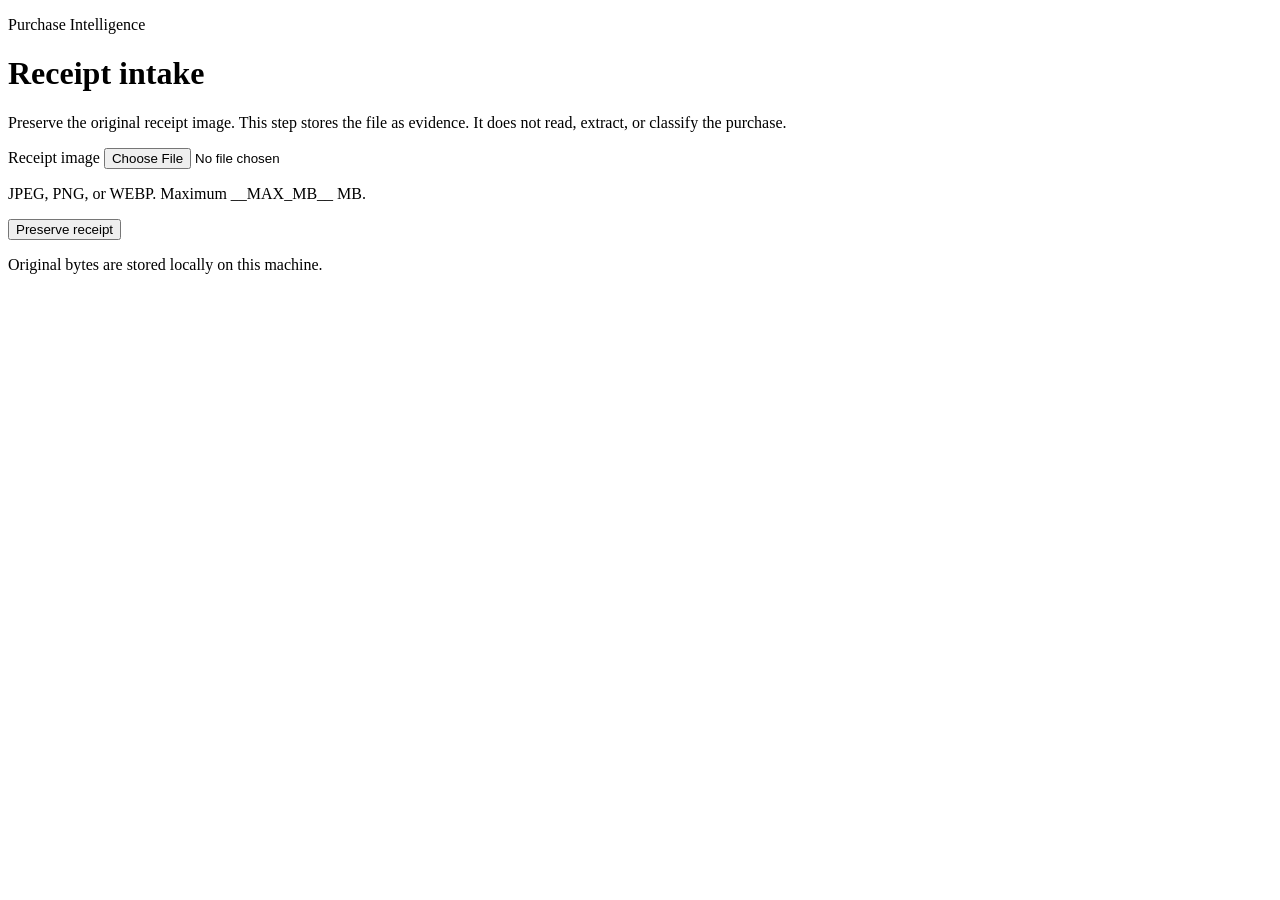
==== app/static/index.html @ 57f8f8e4 "Preserve original receipt evidence at intake. ACI-001 accepts a receipt image, rejects invalid files" ====
<!DOCTYPE html>
<html lang="en">
  <head>
    <meta charset="utf-8">
    <meta name="viewport" content="width=device-width, initial-scale=1">
    <meta name="robots" content="noindex, nofollow">
    <title>Purchase Intelligence — Receipt intake</title>
    <link rel="stylesheet" href="/static/styles.css">
  </head>
  <body>
    <main class="wrap">
      <p class="eyebrow">Purchase Intelligence</p>
      <h1>Receipt intake</h1>
      <p class="lede">
        Preserve the original receipt image. This step stores the file as evidence.
        It does not read, extract, or classify the purchase.
      </p>

      <form id="intake-form" class="panel" action="/api/receipts" method="post" enctype="multipart/form-data">
        <label for="receipt-file">Receipt image</label>
        <input
          id="receipt-file"
          name="file"
          type="file"
          accept="image/jpeg,image/png,image/webp,.jpg,.jpeg,.png,.webp"
          aria-describedby="file-hint"
        >
        <p id="file-hint" class="hint">JPEG, PNG, or WEBP. Maximum __MAX_MB__ MB.</p>
        <button id="submit-button" type="submit">Preserve receipt</button>
        <div id="result" class="result" role="status" aria-live="polite"></div>
      </form>

      <p class="footnote">Original bytes are stored locally on this machine.</p>
    </main>
    <script src="/static/app.js"></script>
  </body>
</html>
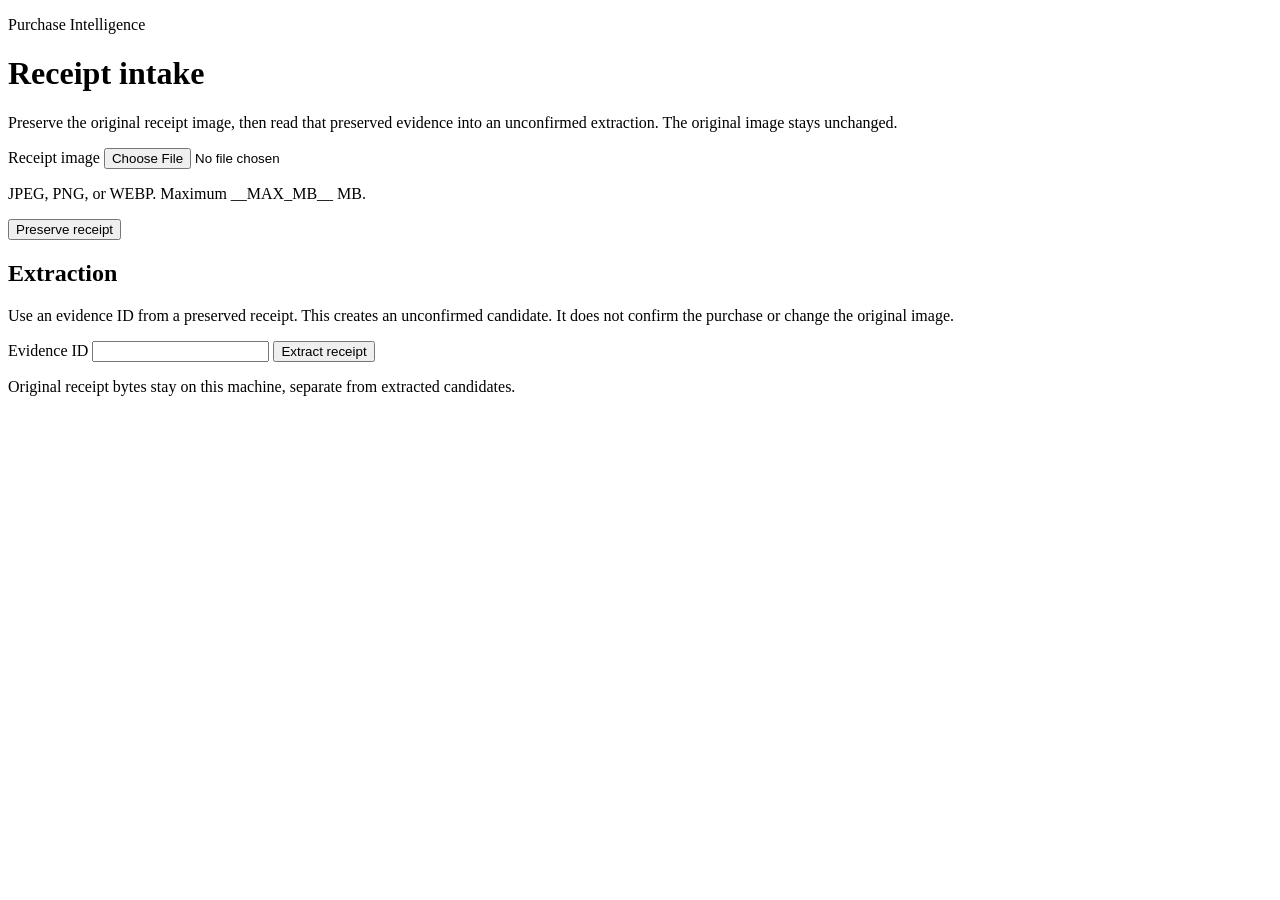
==== commit 42d3b9cd: "Add unconfirmed receipt extraction from preserved evidence. ACI-002 reads an existing evidence id wi" ====
--- a/app/static/index.html
+++ b/app/static/index.html
@@ -12,8 +12,8 @@
       <p class="eyebrow">Purchase Intelligence</p>
       <h1>Receipt intake</h1>
       <p class="lede">
-        Preserve the original receipt image. This step stores the file as evidence.
-        It does not read, extract, or classify the purchase.
+        Preserve the original receipt image, then read that preserved evidence into an
+        unconfirmed extraction. The original image stays unchanged.
       </p>
 
       <form id="intake-form" class="panel" action="/api/receipts" method="post" enctype="multipart/form-data">
@@ -30,7 +30,21 @@
         <div id="result" class="result" role="status" aria-live="polite"></div>
       </form>
 
-      <p class="footnote">Original bytes are stored locally on this machine.</p>
+      <section class="panel extract-panel">
+        <h2>Extraction</h2>
+        <p class="hint">
+          Use an evidence ID from a preserved receipt. This creates an unconfirmed candidate.
+          It does not confirm the purchase or change the original image.
+        </p>
+        <form id="extract-form">
+          <label for="evidence-id">Evidence ID</label>
+          <input id="evidence-id" name="evidence_id" type="text" autocomplete="off" spellcheck="false" maxlength="80">
+          <button id="extract-button" type="submit">Extract receipt</button>
+          <div id="extraction-result" class="result" role="status" aria-live="polite"></div>
+        </form>
+      </section>
+
+      <p class="footnote">Original receipt bytes stay on this machine, separate from extracted candidates.</p>
     </main>
     <script src="/static/app.js"></script>
   </body>
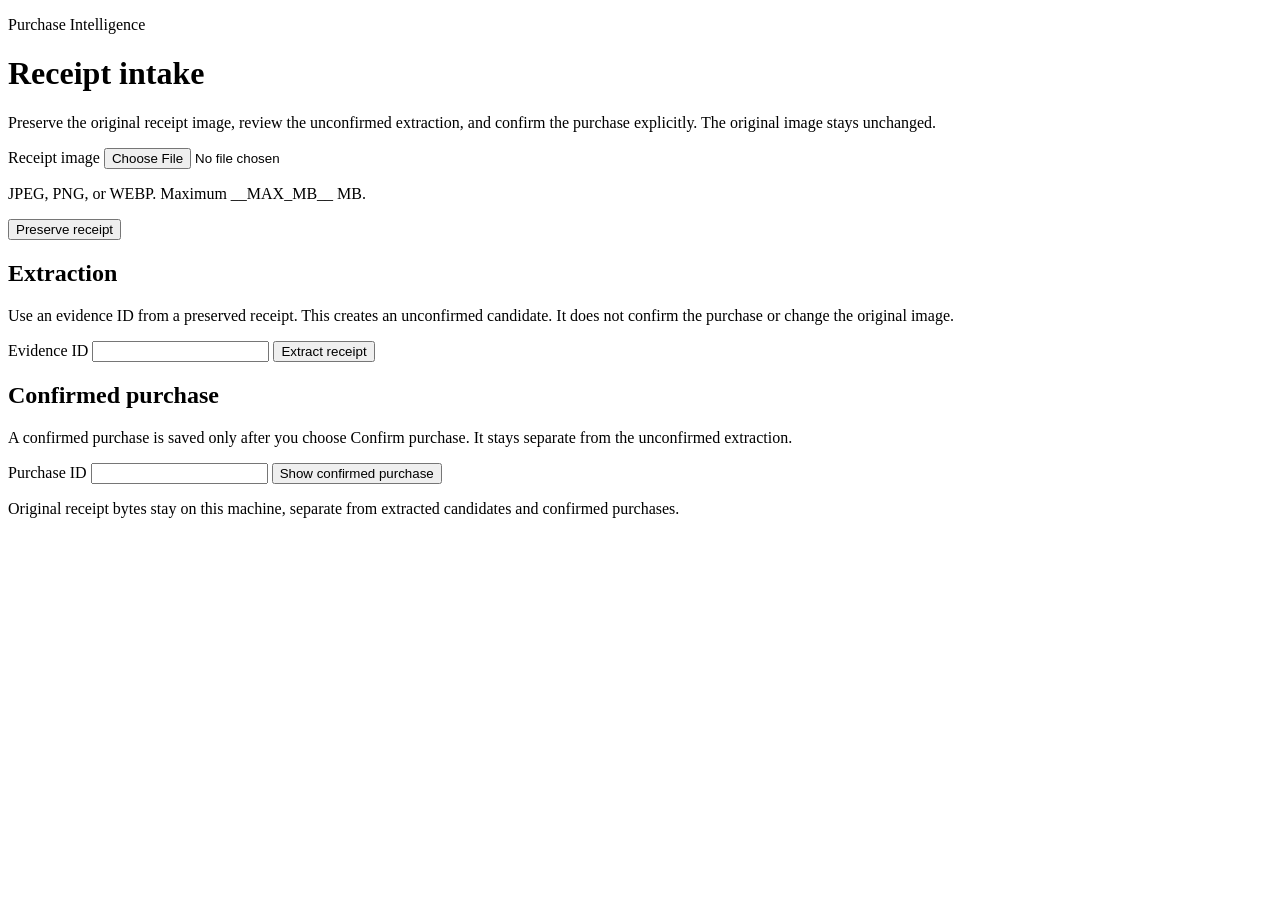
==== commit 5d012d12: "Confirm a reviewed extraction only by explicit user action. The original receipt and the raw extract" ====
--- a/app/static/index.html
+++ b/app/static/index.html
@@ -12,8 +12,8 @@
       <p class="eyebrow">Purchase Intelligence</p>
       <h1>Receipt intake</h1>
       <p class="lede">
-        Preserve the original receipt image, then read that preserved evidence into an
-        unconfirmed extraction. The original image stays unchanged.
+        Preserve the original receipt image, review the unconfirmed extraction, and
+        confirm the purchase explicitly. The original image stays unchanged.
       </p>
 
       <form id="intake-form" class="panel" action="/api/receipts" method="post" enctype="multipart/form-data">
@@ -44,7 +44,21 @@
         </form>
       </section>
 
-      <p class="footnote">Original receipt bytes stay on this machine, separate from extracted candidates.</p>
+      <section class="panel confirmed-panel">
+        <h2>Confirmed purchase</h2>
+        <p class="hint">
+          A confirmed purchase is saved only after you choose Confirm purchase.
+          It stays separate from the unconfirmed extraction.
+        </p>
+        <form id="purchase-lookup">
+          <label for="purchase-id">Purchase ID</label>
+          <input id="purchase-id" name="purchase_id" type="text" autocomplete="off" spellcheck="false" maxlength="80">
+          <button id="show-purchase" type="submit">Show confirmed purchase</button>
+          <div id="purchase-lookup-result" class="result" role="status" aria-live="polite"></div>
+        </form>
+      </section>
+
+      <p class="footnote">Original receipt bytes stay on this machine, separate from extracted candidates and confirmed purchases.</p>
     </main>
     <script src="/static/app.js"></script>
   </body>
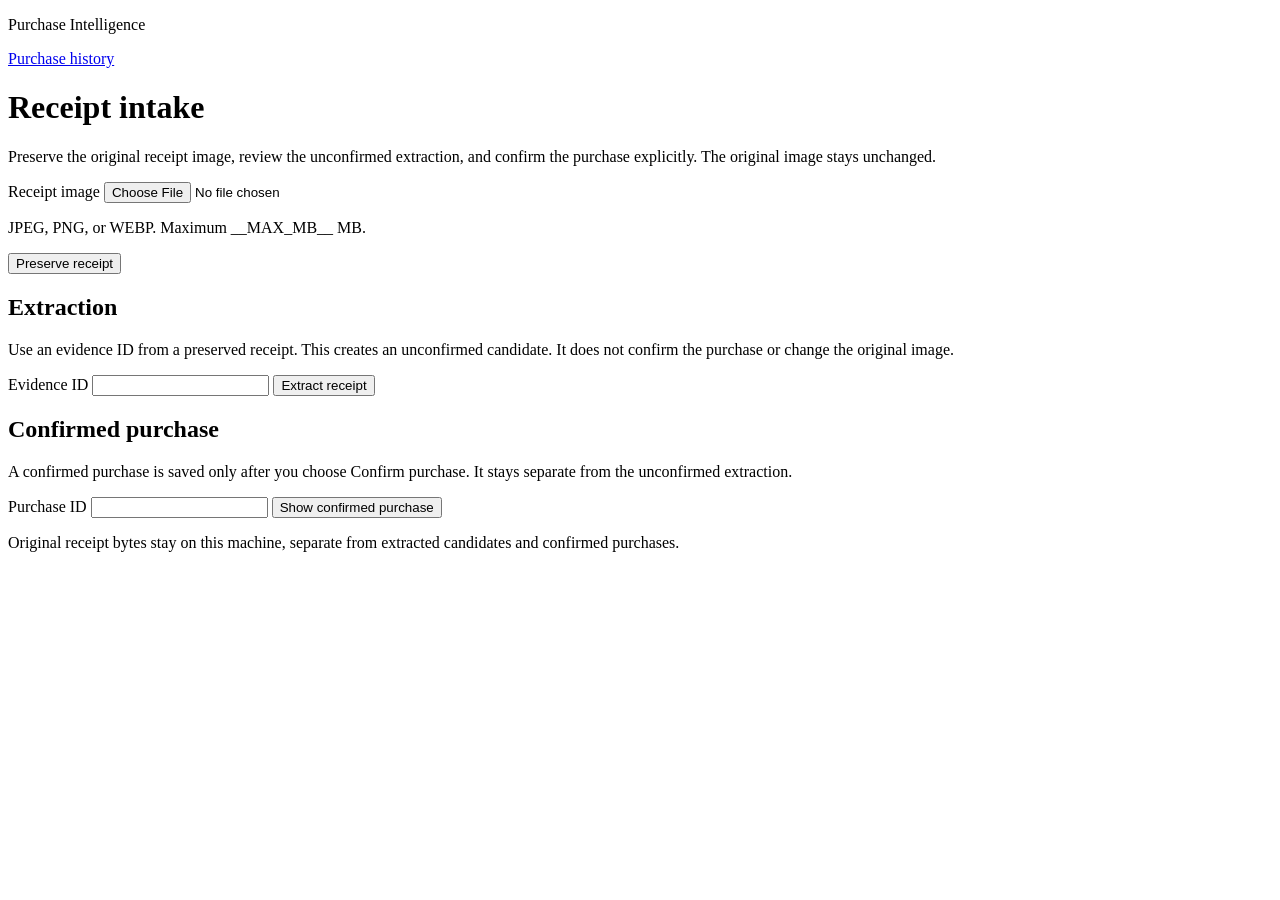
==== commit b6b8509c: "Remember confirmed purchases as purchase history. Classification sits on that history and can be cor" ====
--- a/app/static/index.html
+++ b/app/static/index.html
@@ -10,6 +10,7 @@
   <body>
     <main class="wrap">
       <p class="eyebrow">Purchase Intelligence</p>
+      <p class="nav"><a href="/memory">Purchase history</a></p>
       <h1>Receipt intake</h1>
       <p class="lede">
         Preserve the original receipt image, review the unconfirmed extraction, and
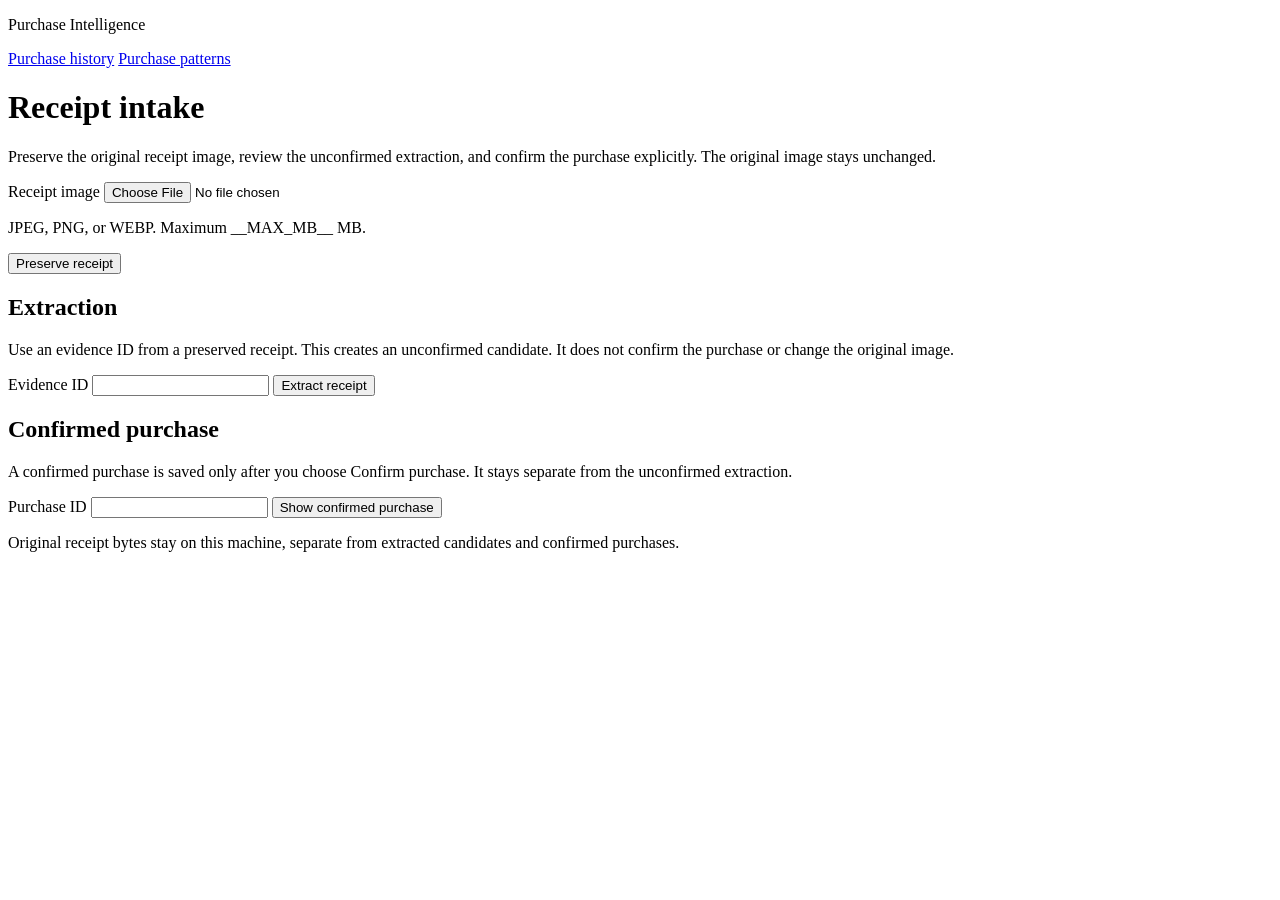
==== commit 832385a2: "Calculate purchase patterns from remembered purchases. Repeat counts and intervals are derived when " ====
--- a/app/static/index.html
+++ b/app/static/index.html
@@ -10,7 +10,7 @@
   <body>
     <main class="wrap">
       <p class="eyebrow">Purchase Intelligence</p>
-      <p class="nav"><a href="/memory">Purchase history</a></p>
+      <p class="nav"><a href="/memory">Purchase history</a> <a href="/analytics">Purchase patterns</a></p>
       <h1>Receipt intake</h1>
       <p class="lede">
         Preserve the original receipt image, review the unconfirmed extraction, and
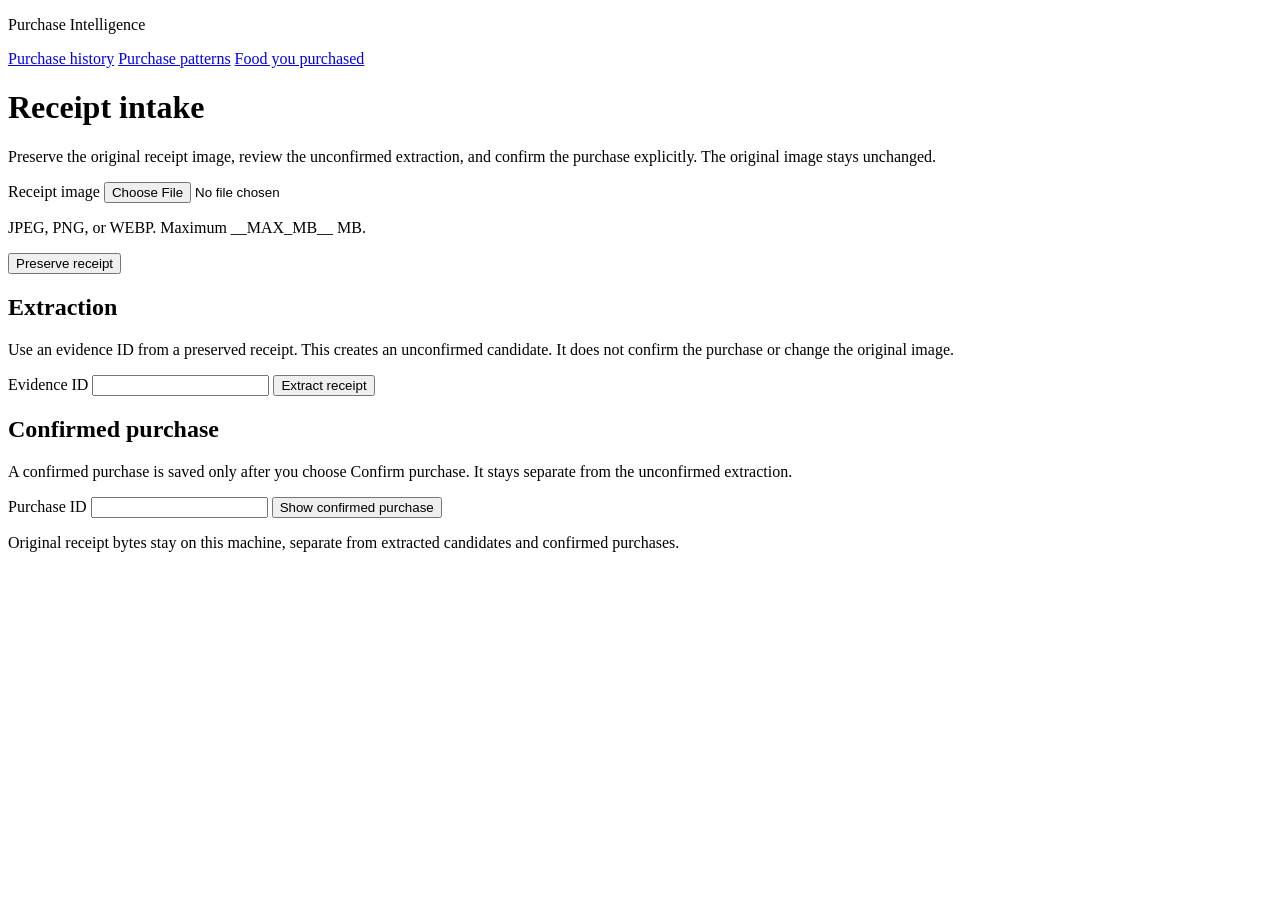
==== commit 5f05a164: "Show pictures of Walmart food from purchase history." ====
--- a/app/static/index.html
+++ b/app/static/index.html
@@ -10,7 +10,7 @@
   <body>
     <main class="wrap">
       <p class="eyebrow">Purchase Intelligence</p>
-      <p class="nav"><a href="/memory">Purchase history</a> <a href="/analytics">Purchase patterns</a></p>
+      <p class="nav"><a href="/memory">Purchase history</a> <a href="/analytics">Purchase patterns</a> <a href="/food-recall">Food you purchased</a></p>
       <h1>Receipt intake</h1>
       <p class="lede">
         Preserve the original receipt image, review the unconfirmed extraction, and
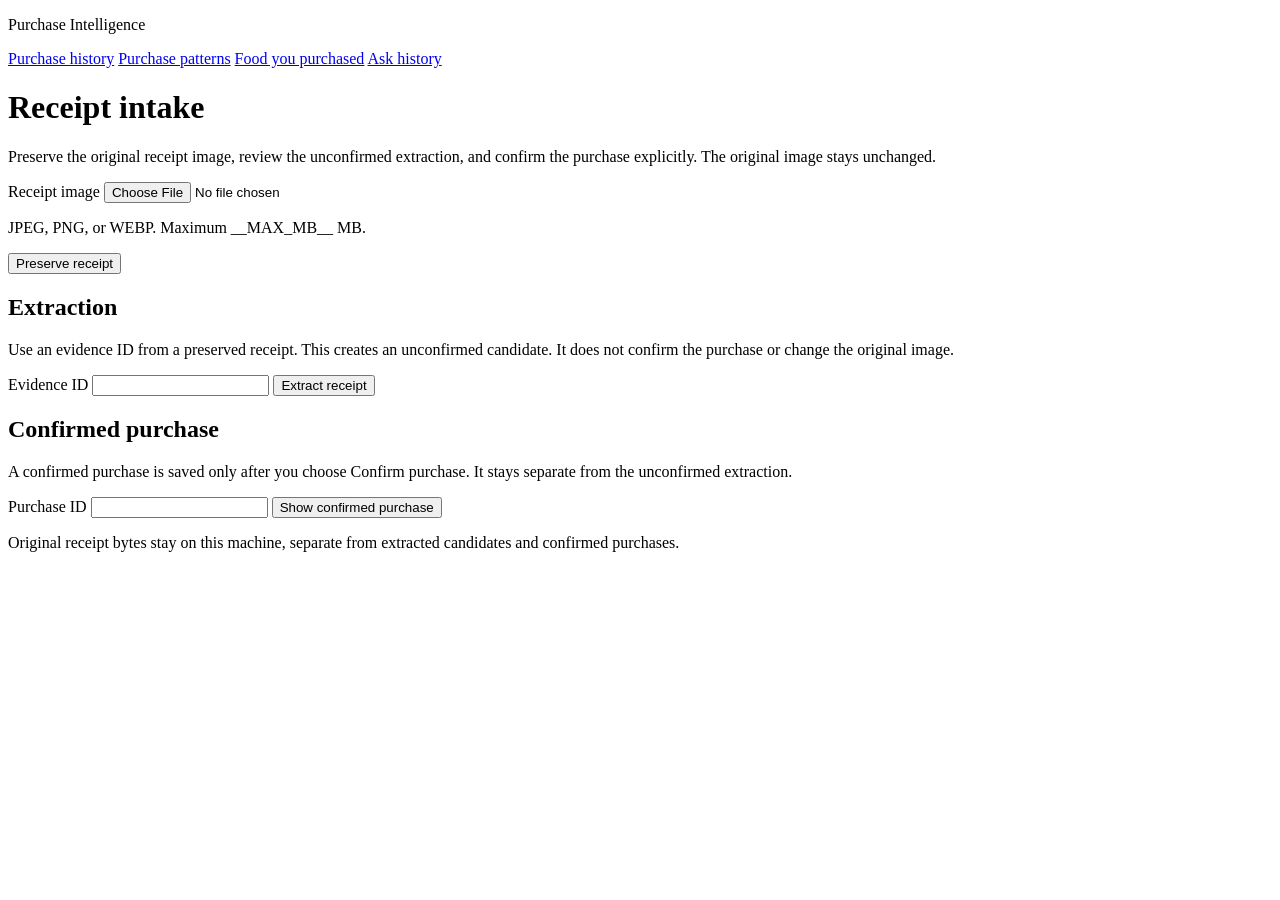
==== commit e6b7227f: "ACI-007: restore Replit runtime and add grounded read-only AI query/recall" ====
--- a/app/static/index.html
+++ b/app/static/index.html
@@ -10,7 +10,7 @@
   <body>
     <main class="wrap">
       <p class="eyebrow">Purchase Intelligence</p>
-      <p class="nav"><a href="/memory">Purchase history</a> <a href="/analytics">Purchase patterns</a> <a href="/food-recall">Food you purchased</a></p>
+      <p class="nav"><a href="/memory">Purchase history</a> <a href="/analytics">Purchase patterns</a> <a href="/food-recall">Food you purchased</a> <a href="/ask">Ask history</a></p>
       <h1>Receipt intake</h1>
       <p class="lede">
         Preserve the original receipt image, review the unconfirmed extraction, and
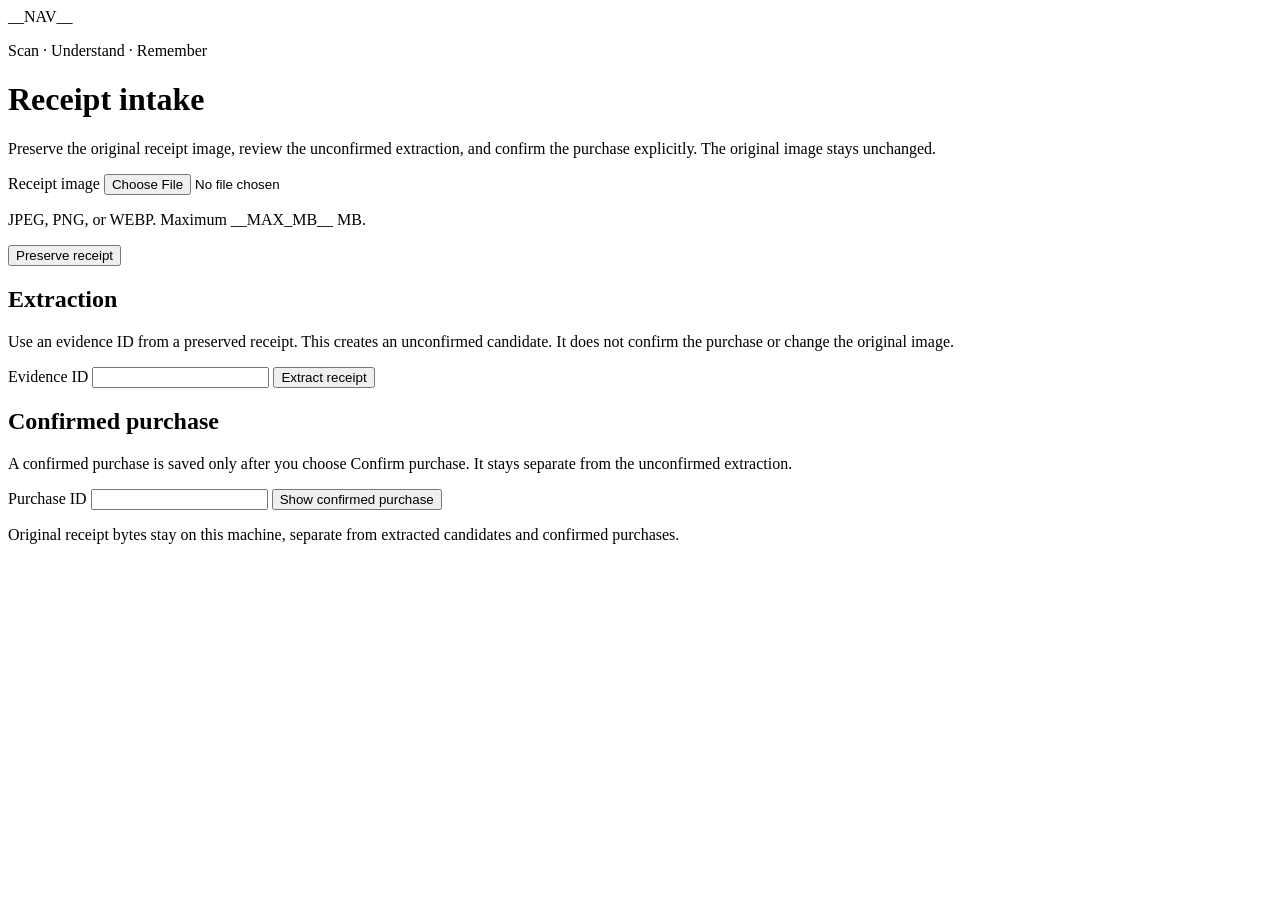
==== commit b48dd9bd: "ACI-008: integrate desktop dashboard and validate end-to-end MVP" ====
--- a/app/static/index.html
+++ b/app/static/index.html
@@ -8,14 +8,16 @@
     <link rel="stylesheet" href="/static/styles.css">
   </head>
   <body>
-    <main class="wrap">
-      <p class="eyebrow">Purchase Intelligence</p>
-      <p class="nav"><a href="/memory">Purchase history</a> <a href="/analytics">Purchase patterns</a> <a href="/food-recall">Food you purchased</a> <a href="/ask">Ask history</a></p>
-      <h1>Receipt intake</h1>
-      <p class="lede">
-        Preserve the original receipt image, review the unconfirmed extraction, and
-        confirm the purchase explicitly. The original image stays unchanged.
-      </p>
+    <div class="app-shell">
+      __NAV__
+      <main id="main-content" class="app-main">
+      <header class="page-heading">
+        <div>
+          <p class="eyebrow">Scan · Understand · Remember</p>
+          <h1>Receipt intake</h1>
+          <p class="lede">Preserve the original receipt image, review the unconfirmed extraction, and confirm the purchase explicitly. The original image stays unchanged.</p>
+        </div>
+      </header>
 
       <form id="intake-form" class="panel" action="/api/receipts" method="post" enctype="multipart/form-data">
         <label for="receipt-file">Receipt image</label>
@@ -60,7 +62,8 @@
       </section>
 
       <p class="footnote">Original receipt bytes stay on this machine, separate from extracted candidates and confirmed purchases.</p>
-    </main>
+      </main>
+    </div>
     <script src="/static/app.js"></script>
   </body>
 </html>
